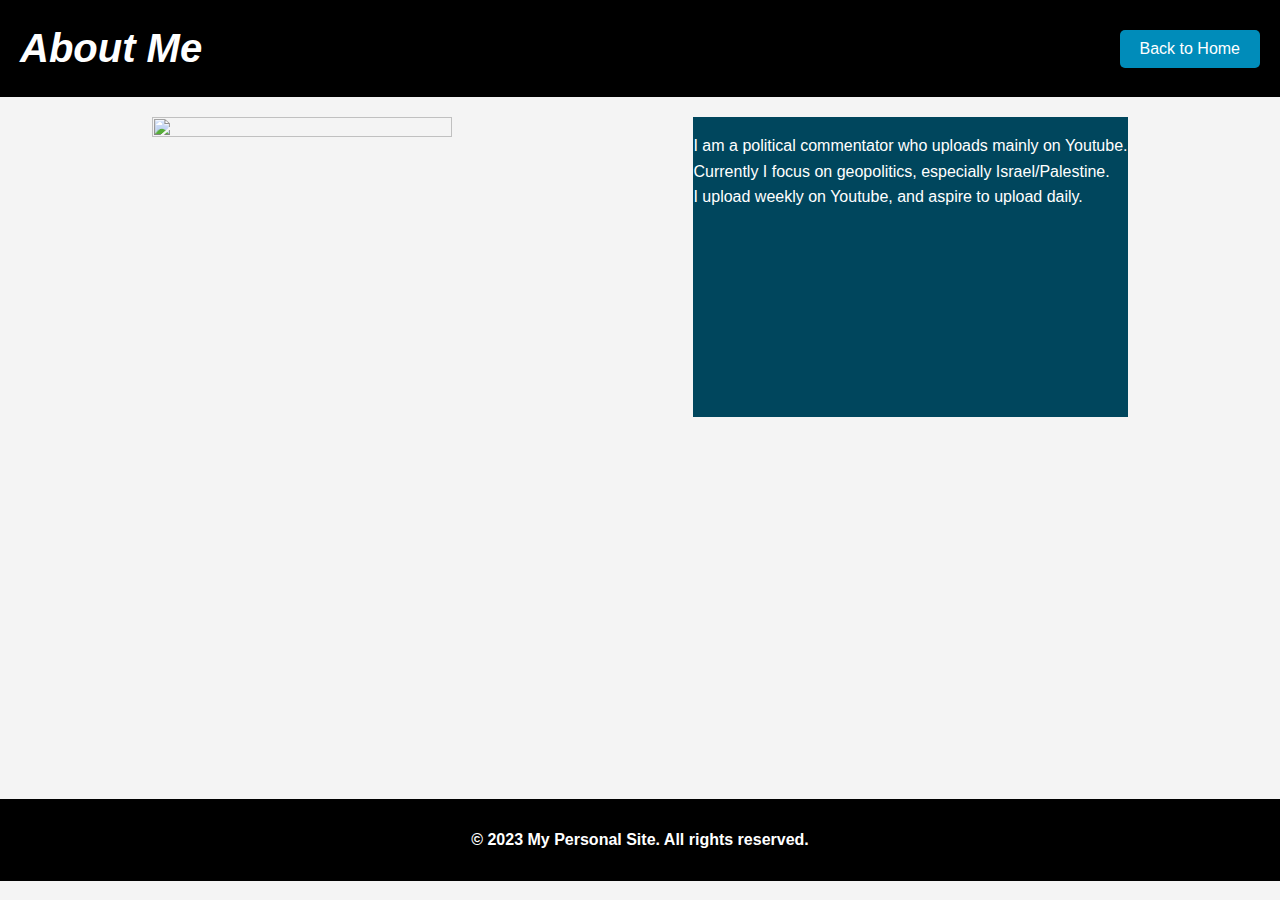
==== about.html @ e4371214 "HW3" ====
<!DOCTYPE html>
<html lang = "en">
<head>
    <meta charset="UTF-8">
    <link rel="stylesheet" href="styles.css">
    <title>Slater Mutunga's Site</title>
    <style>
        body {margin: 0;}
        main {padding: 20px;}
    </style>
</head>

<body class = "fade-in">

    <header>
        <h1><i>About Me</i></h1>
        <a href="index.html" class="back-to-home">Back to Home</a>
    </header>
<main>
    <div class = "flex-container">
    <img src="IMG_1335.jpeg" width="300" height="300" />
    <div class="color-mix">
    <section>
    <p style = "color: white">I am a political commentator who uploads mainly on Youtube.<br/>
       Currently I focus on geopolitics, especially Israel/Palestine.<br/>
       I upload weekly on Youtube, and aspire to upload daily.<br/>
    </p>
    </section>
    </div>

    </div>

</main>
    <footer>
        <p><b>&copy; 2023 My Personal Site. All rights reserved.</b></p>
    </footer>
</body>
</html>
---- styles.css ----
:root {
    --primary-color: #000000; 
    --secondary-color: #008CBA; 
    --font-family: 'Open Sans', sans-serif;
    --fallback-font: Arial, sans-serif;
    --max-width: 1200px;
    --padding: 1rem;
}

@import url('https://fonts.googleapis.com/css2?family=Open+Sans:wght@400;700&display=swap');

body {
    font-family: var(--font-family), var(--fallback-font);
    margin: 0;
    padding: 0;
    color: #333;
    background-color: #f4f4f4;
}

header h1 {
    font-size: 2.5rem;
    margin: 0;
    padding: 1rem 0;
    text-align: center;
    background-color: var(--primary-color);
    color: color(srgb 100% white);
}

main {
    min-height: calc(100vh - 20vh - 10vh);
    padding: var(--padding);
    max-width: var(--max-width);
    margin: 0 auto;
}

header {
    display: flex;
    justify-content: space-between; 
    align-items: center; 
    padding: 10px 20px; 
    background-color: var(--primary-color);
    color: white;
}

.flex-container {
    display: flex;
    flex-wrap: wrap;
    gap: 1rem;
    justify-content: space-around;
}


@keyframes fadeIn {
    from {
        opacity: 0;
    }
    to {
        opacity: 1;
    }
}

.fade-in {
    animation: fadeIn 1s ease-in;
}

a {
    color: var(--secondary-color);
    text-decoration: none;
    transition: color 0.3s ease;
}

a:hover {
    color: #41d0ff;
}

img:hover {
    transform: scale(1.1);
    transition: transform 0.3s ease;
}

@media (max-width: 768px) {
    header h1 {
        font-size: 2rem;
    }

    .flex-container {
        flex-direction: column;
    }
}

@media (max-width: 480px) {
    header h1 {
        font-size: 1.5rem;
    }

    nav {
        flex-direction: column;
        align-items: center;
    }
}

.color-mix {
    background-color: color-mix(in srgb, var(--primary-color) 50%, var(--secondary-color) 50%);
}

nav:has(a:hover) {
    background-color: #d3d3d3;
}

@scope (main) {
    h2 {
        color: var(--secondary-color);
    }

    p {
        font-size: 1rem;
        line-height: 1.6;
    }
}

img {
    max-width: 100%;
    height: auto;
    object-fit: cover;
    object-position: center;
}

picture {
    display: block;
    width: 100%;
    height: auto;
}

img[alt] {
    border: 2px solid var(--primary-color);
}

footer {
    text-align: center;
    padding: 1rem 0;
    background-color: var(--primary-color);
    color: white;
    margin-top: 2rem;
}

.back-to-home {
    padding: 10px 20px;
    background-color: var(--secondary-color);
    color: white;
    text-decoration: none;
    border-radius: 5px;
    transition: background-color 0.3s ease;
}


.back-to-home:hover {
    background-color: var(--primary-color);
}

ul {
    list-style-type: none;
    padding: 0;
}

li {
    display: flex;
    align-items: center;
    justify-content: space-between;
    padding: 10px 0;
}

li img {
    margin-left: 20px; 
}
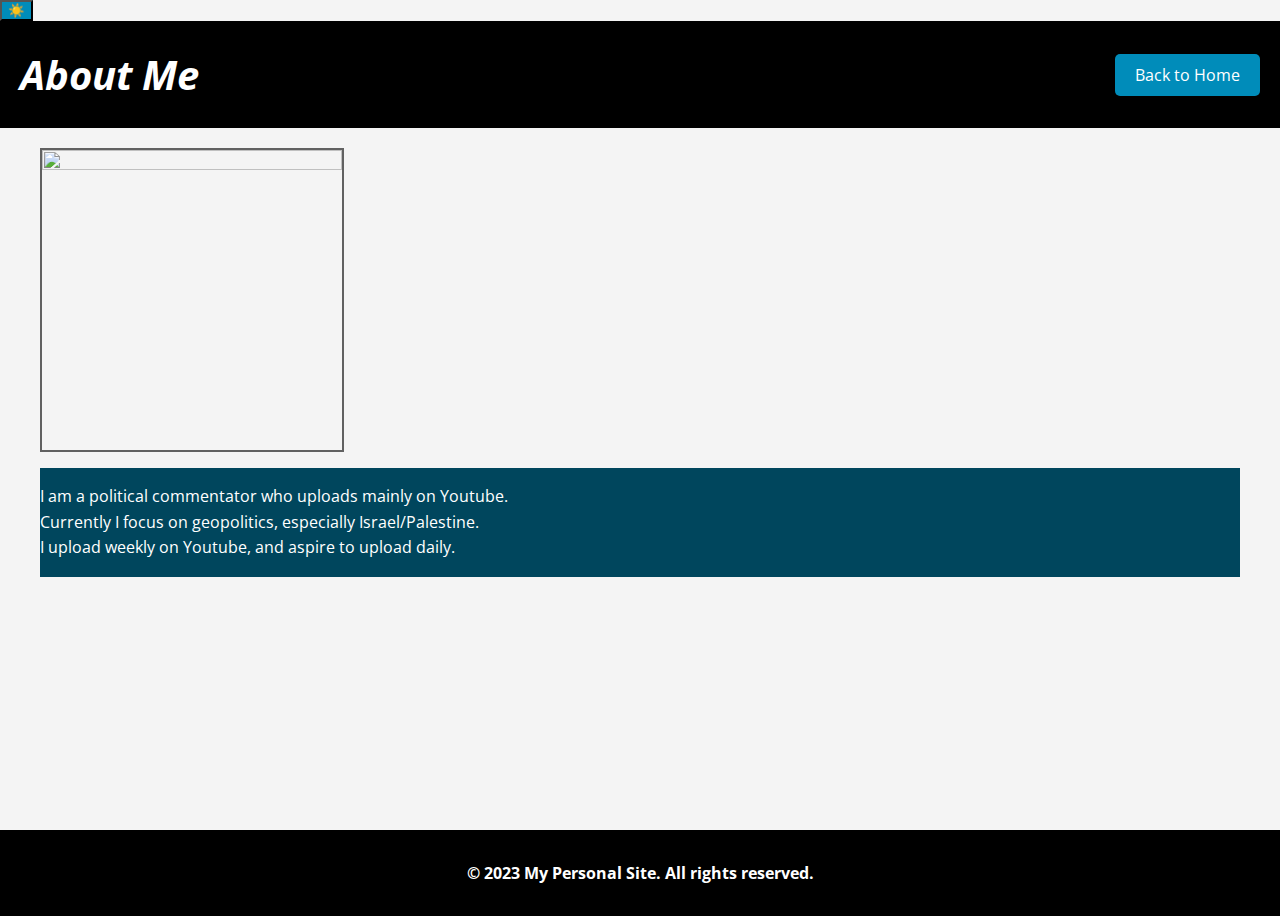
==== commit d51cd60c: "finished" ====
--- a/about.html
+++ b/about.html
@@ -11,7 +11,9 @@
 </head>
 
 <body class = "fade-in">
-
+    <button id="theme-toggle" aria-label="Toggle theme">
+        <span id="theme-icon">🌙</span> <!-- Default to dark mode icon -->
+    </button>
     <header>
         <h1><i>About Me</i></h1>
         <a href="index.html" class="back-to-home">Back to Home</a>
@@ -34,5 +36,6 @@
     <footer>
         <p><b>&copy; 2023 My Personal Site. All rights reserved.</b></p>
     </footer>
+    <script src="script.js"></script>
 </body>
 </html>--- a/styles.css
+++ b/styles.css
@@ -1,3 +1,5 @@
+@import url('https://fonts.googleapis.com/css2?family=Open+Sans:wght@400;700&display=swap');
+
 :root {
     --primary-color: #000000; 
     --secondary-color: #008CBA; 
@@ -5,16 +7,36 @@
     --fallback-font: Arial, sans-serif;
     --max-width: 1200px;
     --padding: 1rem;
-}
-
-@import url('https://fonts.googleapis.com/css2?family=Open+Sans:wght@400;700&display=swap');
+
+    --background-color: #f4f4f4;
+    --text-color: #333;
+    --header-background: var(--primary-color);
+    --header-text-color: white;
+    --footer-background: var(--primary-color);
+    --footer-text-color: white;
+    --button-background: var(--secondary-color);
+    --button-text-color: white;
+    --border-color: #616161;
+}
+
+[data-theme="dark"] {
+    --background-color: #121212;
+    --text-color: #ffffff;
+    --header-background: #1a1a1a;
+    --header-text-color: #ffffff;
+    --footer-background: #1a1a1a;
+    --footer-text-color: #ffffff;
+    --button-background: #333;
+    --button-text-color: #ffffff;
+    --border-color: #ffffff;
+}
 
 body {
     font-family: var(--font-family), var(--fallback-font);
     margin: 0;
     padding: 0;
-    color: #333;
-    background-color: #f4f4f4;
+    color: var(--text-color);
+    background-color: var(--background-color);
 }
 
 header h1 {
@@ -22,8 +44,8 @@
     margin: 0;
     padding: 1rem 0;
     text-align: center;
-    background-color: var(--primary-color);
-    color: color(srgb 100% white);
+    background-color: var(--header-background);
+    color: var(--header-text-color);
 }
 
 main {
@@ -38,8 +60,8 @@
     justify-content: space-between; 
     align-items: center; 
     padding: 10px 20px; 
-    background-color: var(--primary-color);
-    color: white;
+    background-color: var(--header-background);
+    color: var(--header-text-color);
 }
 
 .flex-container {
@@ -49,6 +71,11 @@
     justify-content: space-around;
 }
 
+form {
+    display: flex;
+    flex-direction: column;
+    gap: 15px;
+}
 
 @keyframes fadeIn {
     from {
@@ -78,6 +105,22 @@
     transition: transform 0.3s ease;
 }
 
+@media (min-width: 1025px) {
+    header h1 {
+        font-size: 2.5rem; 
+    }
+
+    .flex-container {
+        flex-direction: column; 
+        justify-content: space-between; 
+    }
+
+    nav {
+        flex-direction: column;
+        justify-content: flex-end; 
+    }
+}
+
 @media (max-width: 768px) {
     header h1 {
         font-size: 2rem;
@@ -101,10 +144,6 @@
 
 .color-mix {
     background-color: color-mix(in srgb, var(--primary-color) 50%, var(--secondary-color) 50%);
-}
-
-nav:has(a:hover) {
-    background-color: #d3d3d3;
 }
 
 @scope (main) {
@@ -131,32 +170,28 @@
     height: auto;
 }
 
-img[alt] {
-    border: 2px solid var(--primary-color);
+img {
+    border: 2px solid var(--border-color);
 }
 
 footer {
     text-align: center;
     padding: 1rem 0;
-    background-color: var(--primary-color);
-    color: white;
+    background-color: var(--footer-background);
+    color: var(--footer-text-color);
     margin-top: 2rem;
 }
 
 .back-to-home {
     padding: 10px 20px;
-    background-color: var(--secondary-color);
-    color: white;
+    background-color: var(--button-background);
+    color: var(--button-text-color);
     text-decoration: none;
     border-radius: 5px;
     transition: background-color 0.3s ease;
 }
 
 
-.back-to-home:hover {
-    background-color: var(--primary-color);
-}
-
 ul {
     list-style-type: none;
     padding: 0;
@@ -171,4 +206,14 @@
 
 li img {
     margin-left: 20px; 
+}
+
+.required {
+    color: red;
+}
+
+#theme-toggle {
+    display: none;
+    background: var(--button-background);
+    color: var(--button-text-color);
 }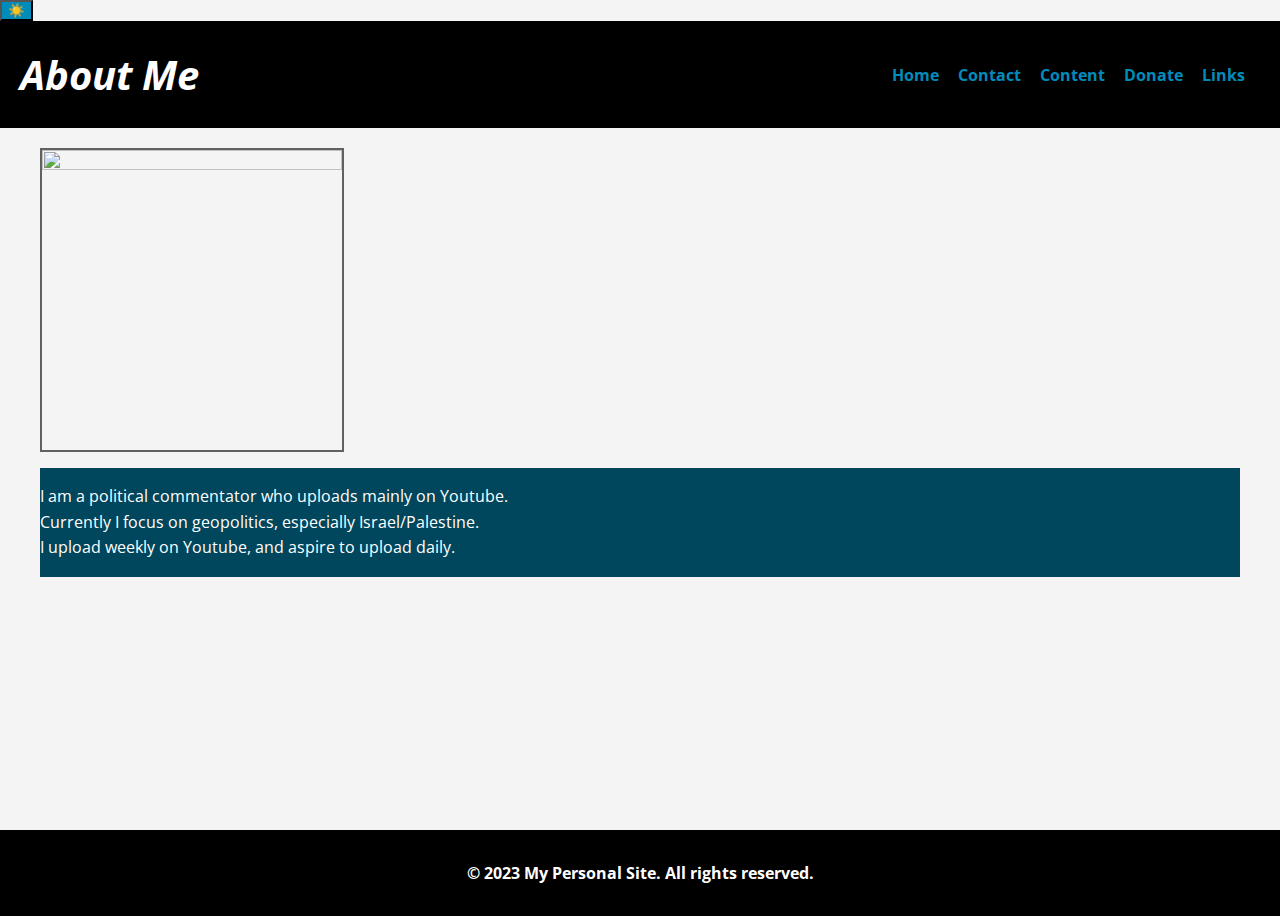
==== commit 9ed49074: "Removed 'Back to Home' button and added traversal links to each page, Also changed Merch page to Don" ====
--- a/about.html
+++ b/about.html
@@ -16,7 +16,15 @@
     </button>
     <header>
         <h1><i>About Me</i></h1>
-        <a href="index.html" class="back-to-home">Back to Home</a>
+        <nav>
+            <ul>
+                <li><a href="index.html">Home</a></li>
+                <li><a href="contact.html">Contact</a></li>
+                <li><a href="content.html">Content</a></li>
+                <li><a href="donate.html">Donate</a></li>
+                <li><a href="links.html">Links</a></li>
+            </ul>
+        </nav>
     </header>
 <main>
     <div class = "flex-container">
--- a/styles.css
+++ b/styles.css
@@ -17,6 +17,11 @@
     --button-background: var(--secondary-color);
     --button-text-color: white;
     --border-color: #616161;
+
+    --card-bg-color: #ffffff;
+    --card-title-color: #333333;
+    --card-text-color: #666666;
+    --card-link-color: #007BFF;
 }
 
 [data-theme="dark"] {
@@ -105,6 +110,13 @@
     transition: transform 0.3s ease;
 }
 
+.card-container {
+    display: grid;
+    grid-template-columns: repeat(auto-fill, minmax(300px, 1fr));
+    gap: 20px;
+    padding: 20px;
+}
+
 @media (min-width: 1025px) {
     header h1 {
         font-size: 2.5rem; 
@@ -216,4 +228,28 @@
     display: none;
     background: var(--button-background);
     color: var(--button-text-color);
+}
+
+nav ul {
+    list-style-type: none; 
+    margin: 0;
+    padding: 0;
+}
+
+
+nav ul li {
+    display: inline-block;
+    margin-right: 15px; 
+}
+
+
+nav ul li a {
+    text-decoration: none; 
+    color: var(--secondary-color); 
+    font-weight: bold;
+}
+
+nav ul li a:hover {
+    text-decoration: underline; 
+    color: #0056b3; 
 }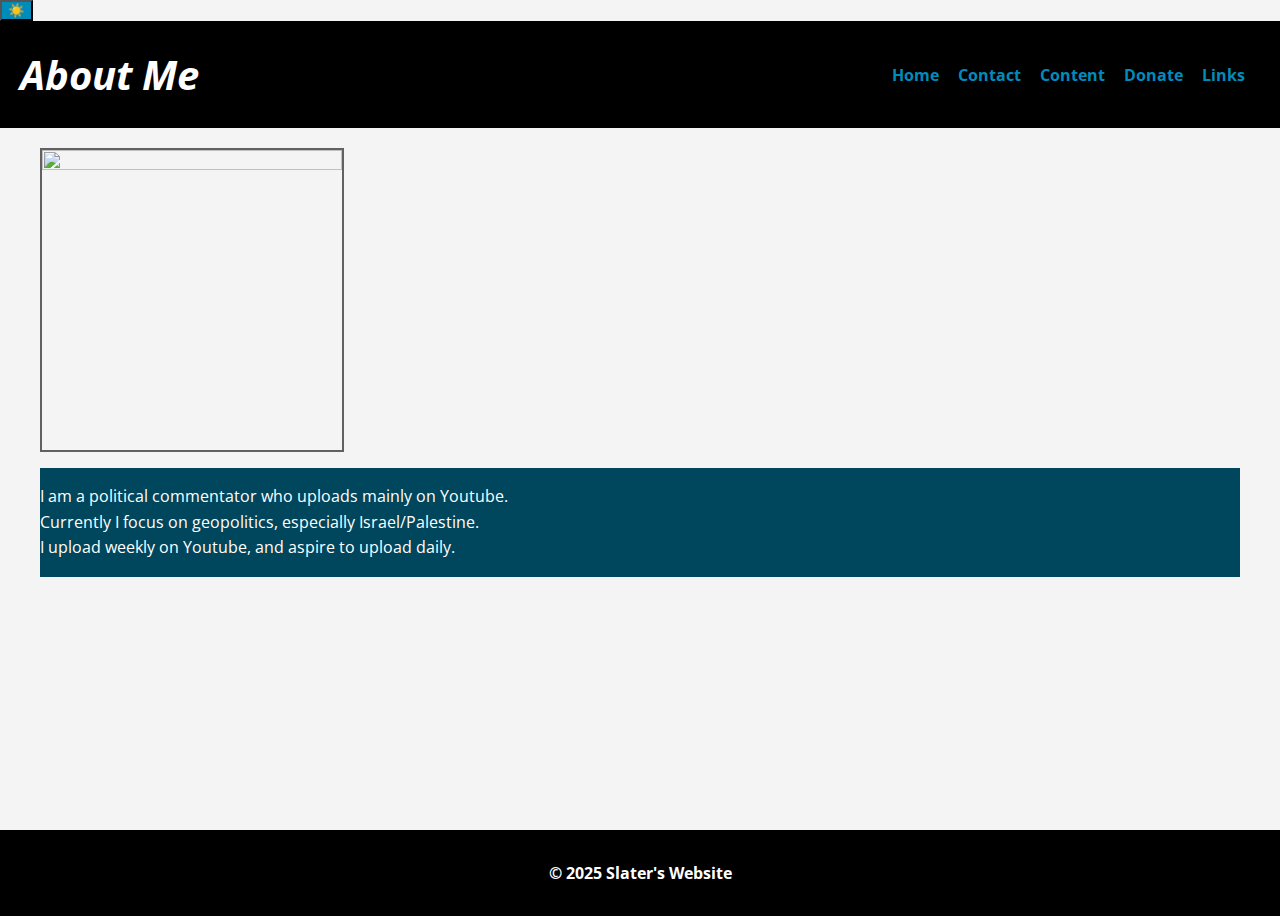
==== commit 186fca3b: "Changed footer to be more personalized" ====
--- a/about.html
+++ b/about.html
@@ -42,8 +42,7 @@
 
 </main>
     <footer>
-        <p><b>&copy; 2023 My Personal Site. All rights reserved.</b></p>
-    </footer>
+        <p><b>&copy; 2025 Slater's Website</b></p>    </footer>
     <script src="script.js"></script>
 </body>
 </html>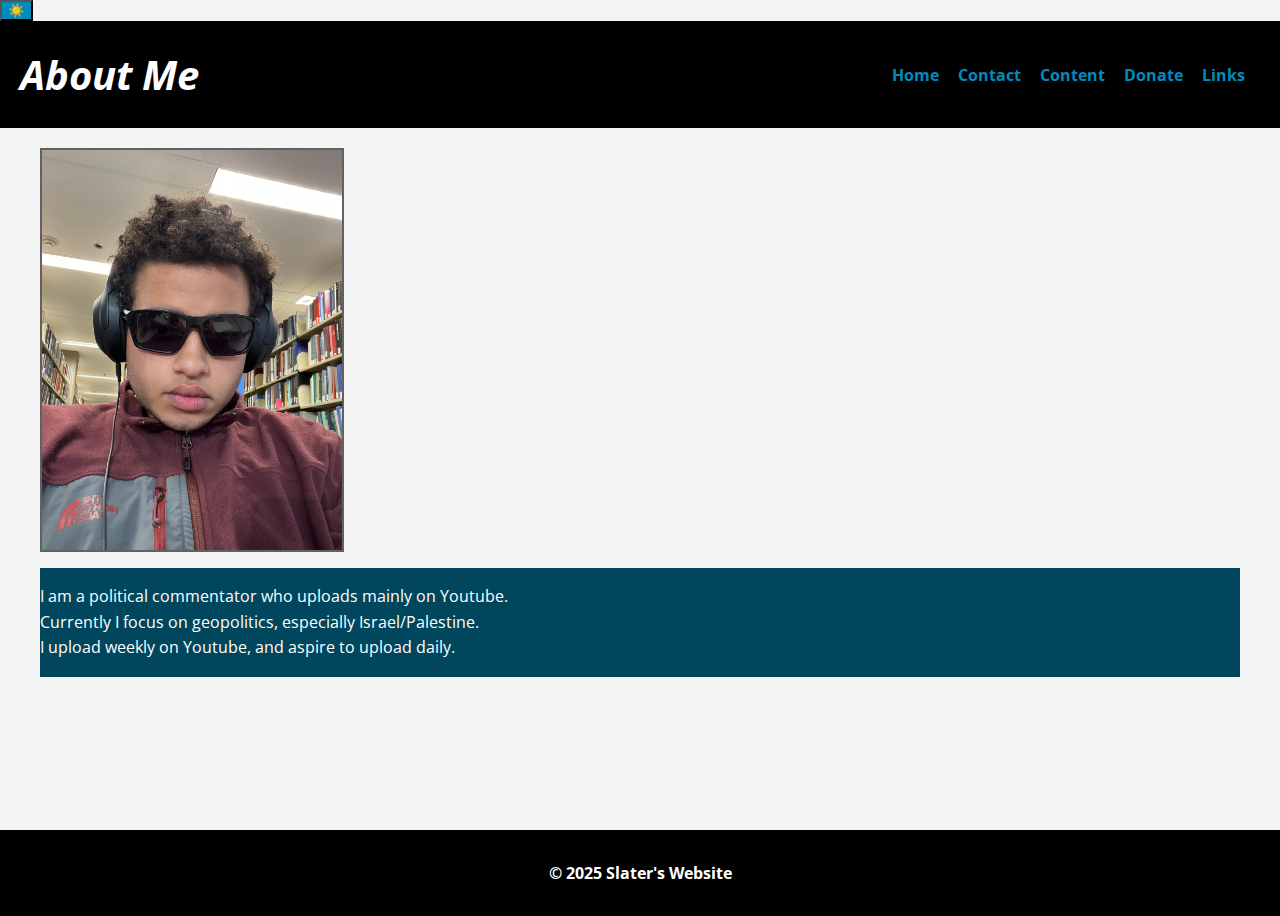
==== commit 39d430f5: "Added README File" ====
--- a/about.html
+++ b/about.html
@@ -12,7 +12,7 @@
 
 <body class = "fade-in">
     <button id="theme-toggle" aria-label="Toggle theme">
-        <span id="theme-icon">🌙</span> <!-- Default to dark mode icon -->
+        <span id="theme-icon">🌙</span> 
     </button>
     <header>
         <h1><i>About Me</i></h1>
